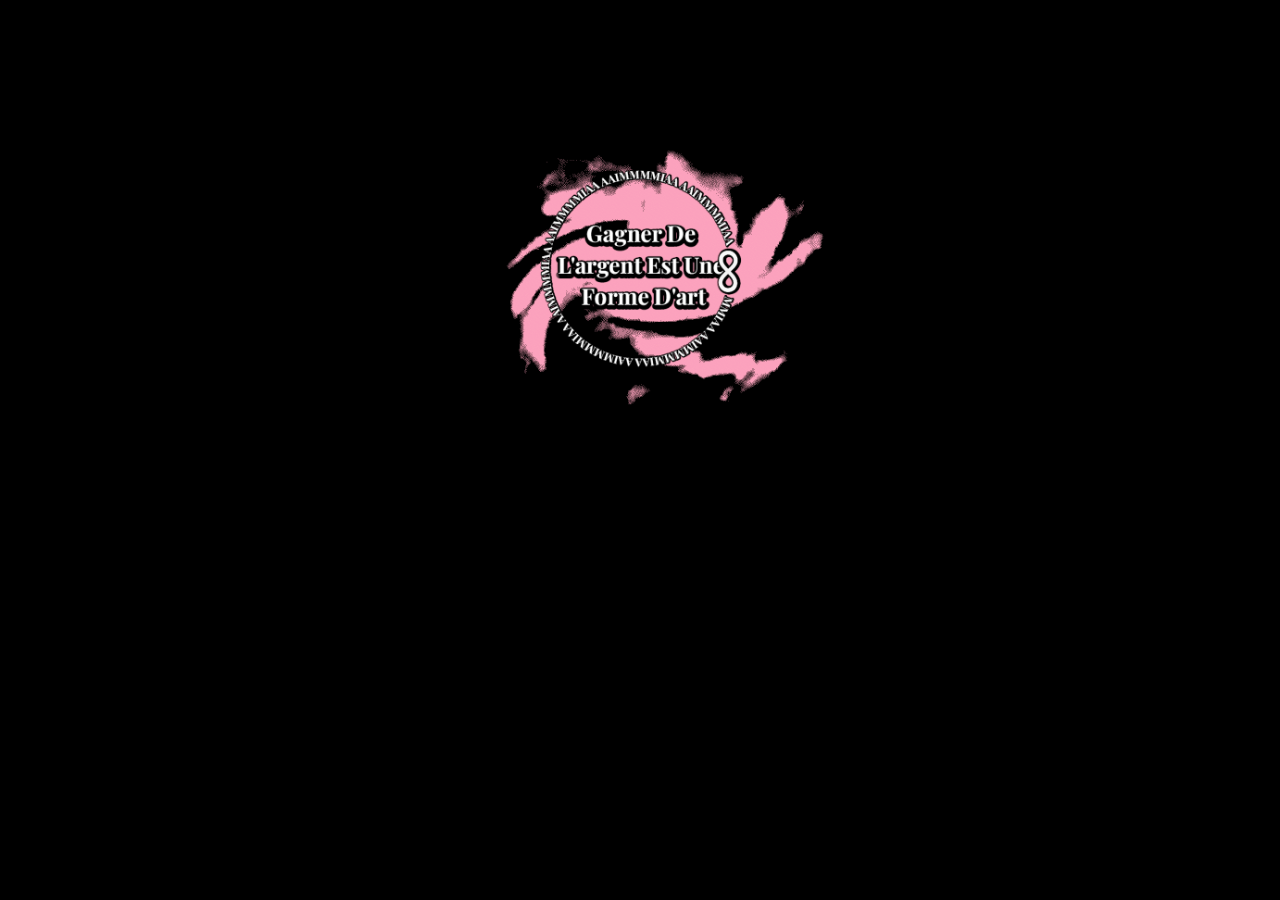
==== index.html @ 1cc77515 "timing" ====
<!DOCTYPE html>
<html lang="en">
<head>
  <link rel="icon" type="image/x-icon" href="/mmiaa/favicon.ico">
  <meta charset="UTF-8">
  <meta name="viewport" content="width=device-width, initial-scale=1.0">
  <link href="https://fonts.googleapis.com/css2?family=Rock+Salt&display=swap" rel="stylesheet">
  <link href="https://fonts.googleapis.com/css2?family=Playfair+Display:wght@400;700&display=swap" rel="stylesheet">
  <link href="https://fonts.googleapis.com/css2?family=Urbanist:wght@400;700&display=swap" rel="stylesheet">
  <link rel="stylesheet" href="styles.css">

  <title>MMIAA</title>
  
</head>
<div class="text-container">
  <img src="3sec.gif" alt="Logo" class="big-logo" id="gif-image">
</div>
<body>
  <div class="content-container">

    <header>
      <div class="mmiaa-scroll-container">
        <h1 class="header-text" id="mmiaa">MMIAA MMIAA MMIAA MMIAA MMIAA MMIAA MMIAA MMIAA MMIAA MMIAA MMIAA MMIAA MMIAA MMIAA MMIAA MMIAA MMIAA MMIAA MMIAA MMIAA MMIAA </h1>
      </div>
    </header>
    

  <div class="section-list">
    <div class="section">$AMPLE$</div>
    <div class="paragraph-section">
      <div>
        <p>We have compiled an extensive collection of <span class="bold-text">exclusive</span> and <span class="bold-text">experimental</span> films and imagery, with a one-of-a-kind video collaging style. Utilizing this mix of resources and skill, we deliver <span class="bold-text">visuals</span>, <span class="bold-text">design</span>, and <span class="bold-text">music videos</span>.</p>
        <p>We offer <span class="bold-text">beats</span> made by artists with years of meticulous experimentation on the <span class="bold-text">MPC</span>.</p>
        <p>We believe in the intersection of art and tech, and we provide <span class="bold-text">web design</span> and <span class="bold-text">software engineering</span> expertise aimed at delivering and marketing your art.</p>
      </div>
            <p><a href="makemoney.html" class="light-gray-link">work with us</a></p>
    </div>
    <div class="section">KNOIRE</div>
    <div class="paragraph-section">
      <p>KNOIRE is an interview series hosted by artist-turned-interviewer, PDF. Through a series of <span class="bold-text">casual</span> Zoom-talks with artists across the underground, we seek to <span class="bold-text">connect</span> and empower <span class="bold-text">  Black</span> artists.</p>
      <span class="bold-text">Upcoming Guests</span>
      <p><a href="https://www.instagram.com/semiratruth/" class="light-gray-link">semiratruth</a></p>
      <p><a href="https://www.instagram.com/aleqth/" class="light-gray-link">aleqth</a></p>


      <p><a href="https://www.youtube.com/watch?v=VIDEO_ID" class="light-gray-link">watch soon</a> | <a href="https://forms.gle/YZpNtpmZqHNJGuWt8" class="light-gray-link">wanna talk?</a></p>
    </div>
    <div class="section">ARTI$T$</div>
    <div class="paragraph-section">
      <p>MMIAA seeks to unite the experimental <span class="bold-text">hip-hop</span> which first inspired us and the <span class="bold-text">endless breadth</span> of sounds that makes up modern music with the ultimate goal of <br><span class="bold-text">Making Money In An Artform.</span></p>
      <ul class="centered-list">
        <li class="artists"><a href="https://www.instagram.com/1uvnaye/" class="light-gray-link">NAYE </a></li>
        <li class="artists"><a href="https://www.instagram.com/miiarriia/" class="light-gray-link">MYALIAH</a></li>
        <li class="artists"><a href="https://www.instagram.com/psychedufilm/" class="light-gray-link">PDF</a></li>
        <li class="artists"><a href="https://www.instagram.com/ch33s3c4k3factory/" class="light-gray-link">CH33$3C4K3</a></li>
      </ul>
    </div>
    <footer>
      <p><a href="mailto:connect@mmiaa.org" class="footer-link">connect@mmiaa.org</a> | <a href="https://www.tiktok.com/@mmiaartform?_t=8jj0oymQf1O&_r=1" class="footer-link">Tiktok</a> | <a href="https://www.instagram.com/mmiaartform?igsh=MTQxYWplM2kwZzg4eA%3D%3D&utm_source=qr" class="footer-link">Instagram</a> |     <a href="https://www.youtube.com/@_mmiaa_" class="footer-link">YT</a> </p>
    </footer>
  </div>
  <script>
    document.addEventListener('DOMContentLoaded', function() {
        var gifDuration = 2900; // Duration of the GIF animation in milliseconds. Adjust this to match your GIF's duration.
    
        // Wait for the GIF animation to finish before starting the fade-out and dollar sign animations.
        setTimeout(function() {
            document.getElementById('gif-image').style.opacity = '0';
            setTimeout(function() {
                document.querySelector('.text-container').style.display = 'none';
                document.querySelector('.section-list').style.opacity = '1';
            }, 500);
        }, gifDuration); // Start this after the GIF finishes
    
        // Delayed start for the dollar signs animation
        setTimeout(function() {
            for (let i = 0; i < 200; i++) {
                const dollarSign = document.createElement('div');
                dollarSign.classList.add('dollar-sign');
                dollarSign.textContent = '$';
                dollarSign.style.left = `${Math.random() * window.innerWidth}px`;
                dollarSign.style.top = '-10%'; // Start just above the viewport
    
                const animationDuration = 2 + Math.random() * 3; // Between 2 and 5 seconds
                dollarSign.style.animationDuration = `${animationDuration}s`;
    
                document.body.appendChild(dollarSign);
            }
        }, gifDuration); // Start this after the GIF finishes and adds a delay for setup
    
        // Adjusted start for the header text fade-in animation
        setTimeout(function() {
            document.getElementById('mmiaa').classList.add('fade-in');
        }, 3400); // Adjust to start after the GIF finishes
    
        // Rainbow link animation with adjusted timing
        setTimeout(function() {
            var rainbowLinks = document.querySelectorAll('.light-gray-link, .footer-link');
    
            rainbowLinks.forEach(function(link, index) {
              var delay = (index * 2) % 10 + 's';
              link.style.animationDelay = delay;
            });
        }, gifDuration); // Adjust to start after the GIF finishes
    });
    document.addEventListener('DOMContentLoaded', function() {
    var gifImage = document.getElementById('gif-image');
    var uniqueTimeStamp = new Date().getTime(); // Get the current timestamp
    gifImage.src = '3sec.gif?timestamp=' + uniqueTimeStamp; // Append the timestamp as a query parameter
});

    </script>
    
  </div>

</body>

</html>
---- styles.css ----
body {
    margin: 0;
    padding: 0;
    background-color: black;
    color: white;
    text-align: center;
    height: 100vh;
    display: flex;
    flex-direction: column;
    font-family: 'Urbanist', sans-serif; /* Use Playfair Display for h1 elements */

  }
  html, body {
height: 100vh; /* Viewport height */
margin: 0;
padding: 0;
}

  header {
    padding: 20px 0;
    background-color: black;
    font-size: 36px;  font-family: 'Playfair Display', serif; /* Use Playfair Display for h1 elements */


  }

  .header-text-other {
font-size: 40px;
font-weight: bold;
margin: 0;
opacity: 0; /* Initially hidden */
transition: opacity 1s; /* Smooth transition for opacity change */
font-family: 'Playfair Display', serif; /* Use Playfair Display for h1 elements */

}  .header-text-other {
  font-size: 40px;
  font-weight: bold;
  margin: 0;
  font-family: 'Playfair Display', serif; /* Use Playfair Display for h1 elements */
  opacity: 1; /* Initially hidden */

  }
  .text-container {
    display: flex;
    flex-direction: column;
    align-items: center; /* Keeps content horizontally centered */
    padding: 20px 0; /* Adjusted padding for better spacing */
    /* Removed flex-grow and min-height to prevent it from expanding and ensure it stays at the top */
    margin-top: 0px; /* Ensure it starts at the top of its parent container */
    margin-bottom: 0px; /* Adjust if you need to control space below the container */
    /* If you specifically need to control the vertical positioning, consider using justify-content on the parent container */
  }
  
.big-logo {
font-size: 28px;
font-weight: bold;
transition: opacity 0.5s;
padding: 0; /* Reduced or removed the large bottom padding */
font-family: 'Playfair Display', serif; /* Use Playfair Display for h1 elements */
width: 500px;

}
#gif-image {
  margin-bottom: -500px; /* Pull up the element by applying a negative bottom margin */

}


  .medium-text {
    font-size: 24px;
    margin-bottom: 10px;
    opacity: 1; /* Initial opacity set to 1 */
  }

  .small-text {
    font-size: 18px;
  }

  .section-list {
    display: flex;
    flex-direction: column;
    align-items: center;
    opacity: 0; /* Initially hidden */
    transition: opacity 1s; /* Smooth transition for opacity change */
  }

  .section {
    font-size: 24px;
    margin-bottom: 5px;
    cursor: pointer;
    font-weight: bold;
    font-family: 'Playfair Display', serif; /* Use Playfair Display for h1 elements */

  }

  @keyframes rainAndShake {
    0% { 
      transform: translateY(-10%) rotate(0deg); 
      opacity: 1; 
    }
    50% { 
      transform: translateY(45vh) rotate(5deg); 
    }
    100% { 
      transform: translateY(90vh) rotate(-5deg); 
      opacity: 0; 
    }
  }

  .dollar-sign {
    position: fixed;
    color: #d2f8d2;
    font-size: 24px;
    opacity: 0; /* Start fully transparent, but quickly become visible */
    animation: rainAndShake linear forwards;
    font-family: 'Playfair Display', serif; /* Use Playfair Display for h1 elements */

  }

  .paragraph-section {
    margin: 0 20px; /* Add margin for mobile */
  }

  .bold-text {
    font-weight: bold;
  }

  .light-gray-link, .footer-link {
    font-family: 'Rock Salt', cursive; /* Use Rock Salt font */
    background: linear-gradient(90deg, #c1adea, #ff7f50,  #ffffad, #89CFF0); /* Gradient from baby pink to baby blue to baby orange */
background-size: 200% auto; /* Extend the background size for a smooth transition */
color: transparent; /* Make the text color transparent */
background-clip: text; /* Clip the background to the text */
-webkit-background-clip: text;
-webkit-text-fill-color: transparent; /* Specific to WebKit browsers */
animation: rainbow-text 3s linear infinite; /* Apply the animation */
display: inline; /* Ensure the background is clipped correctly */
}

  @keyframes rainbow-text {
0% {background-position: 0% 50%;}
50% {background-position: 100% 50%;}
100% {background-position: 0% 50%;}
}

  .centered-list {
    text-align: center;
    list-style: none;
    padding: 0; /* Remove default padding */
    
  }

  .gray-link {
    color: lightgray;
    text-decoration: none;
  }
  .artists {
    padding: 10px 10px;
  }
  .fade-in {
opacity: 1 !important;
}
.content-container {
margin: 0 auto;
max-width: 390px; /* Keep your width limit */
height: calc(100vh - 60px); /* Adjust based on the actual footer height */
padding-bottom: 60px; /* Give some space for the footer */
overflow-x: hidden; /* Prevent horizontal scrolling */
overflow-y: scroll; /* Enable vertical scrolling */

/* Hide scrollbar for Chrome, Safari, and Opera */
::-webkit-scrollbar {
  display: none;
}

/* Hide scrollbar for IE, Edge, and Firefox */
-ms-overflow-style: none;  /* IE and Edge */
scrollbar-width: none; /* Firefox */
}



.mmiaa-scroll-container {
white-space: nowrap;
overflow: hidden;
position: relative;
width: 100vw; /* Ensure the container spans the full viewport width */
}

.header-text {
display: inline-block;
font-size: 40px;
font-weight: bold;
margin: 0;
/* Initially hidden, will fade in */
opacity: 0; /* Keep this for the fade-in effect */
animation: scroll-infinite 20s linear infinite;
}
@keyframes scroll-left-right {
0%, 100% {
  transform: translateX(0%);
}
50% {
  transform: translateX(-50%); /* Adjust based on the actual width to ensure seamless transition */
}
}

.header-text {
display: inline-block;
font-size: 40px;
font-weight: bold;
margin: 0;
/* Adjust animation duration as needed for smoothness */
animation: scroll-left-right 20s linear infinite;
}
.header-text-other {
  display: inline-block;
  font-size: 40px;
  font-weight: bold;
  margin: 0;
  /* Adjust animation duration as needed for smoothness */
  animation: scroll-left-right 20s linear infinite;
  }
/* Adjust the fade-in effect as needed */
@keyframes fade-in {
to {
  opacity: 1;
}
}
footer {
position: fixed;
bottom: 0;
width: 100%;
padding: 5px 0;
background-color: #000;
color: #fff;
text-align: center;
}


.footer-link {
color: lightgray; /* Light gray link to match your existing design */
text-decoration: none; /* Removes underline from links */
font-size: 12px;
}

.footer-link:hover {
text-decoration: underline; /* Adds underline on hover for better UX */
}
    /* Style for video container */
    .video-container {
      display: flex;
      flex-direction: column;
      align-items: center;
      gap: 20px; /* Space between videos */
    }
    /* Style for videos */
    iframe {
      width: 100%; /* Full width of the container */
      aspect-ratio: 1 / 1; /* Square aspect ratio */
    }
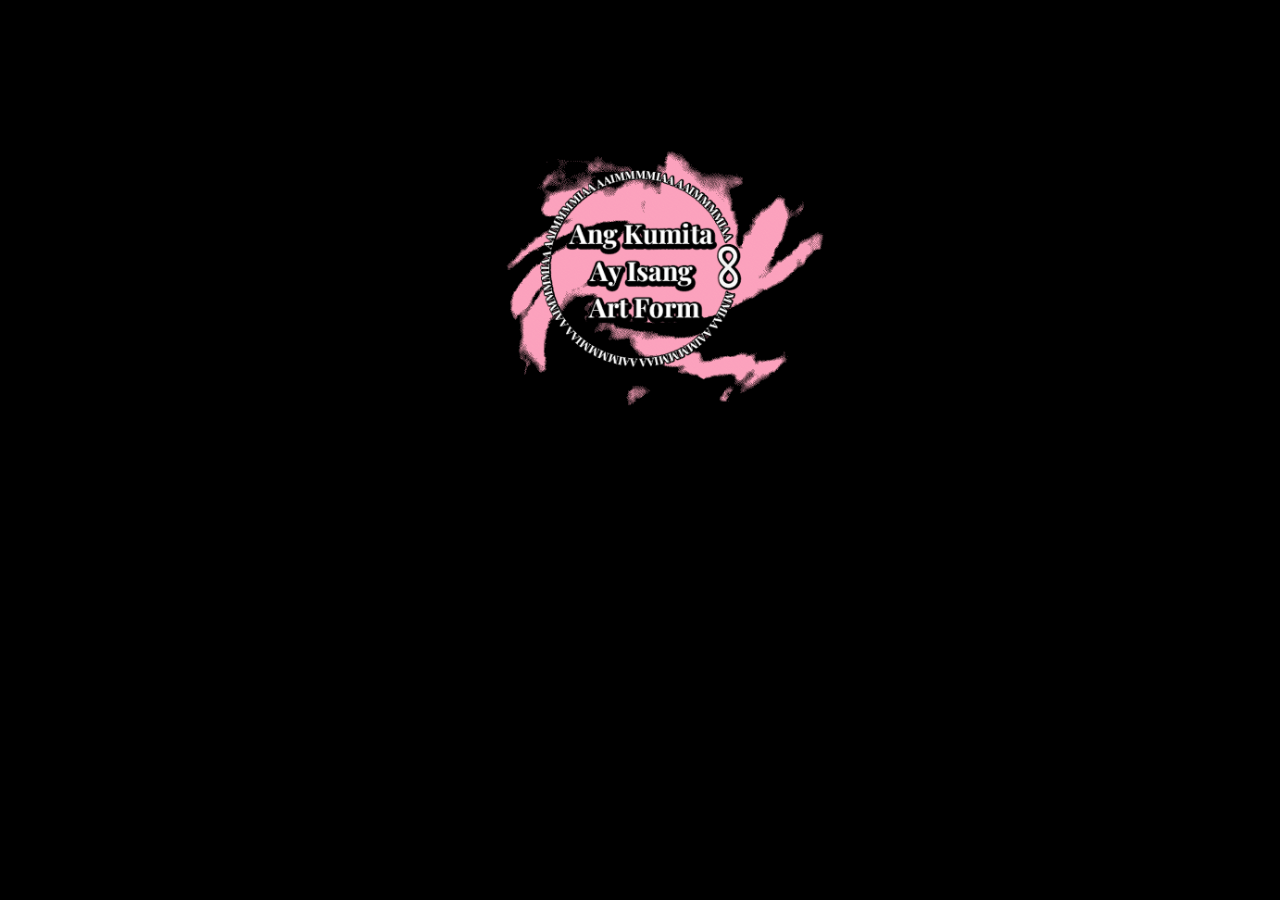
==== commit c1b44d14: "header mobile" ====
--- a/index.html
+++ b/index.html
@@ -91,7 +91,7 @@
         // Adjusted start for the header text fade-in animation
         setTimeout(function() {
             document.getElementById('mmiaa').classList.add('fade-in');
-        }, 3400); // Adjust to start after the GIF finishes
+        }, 3200); // Adjust to start after the GIF finishes
     
         // Rainbow link animation with adjusted timing
         setTimeout(function() {
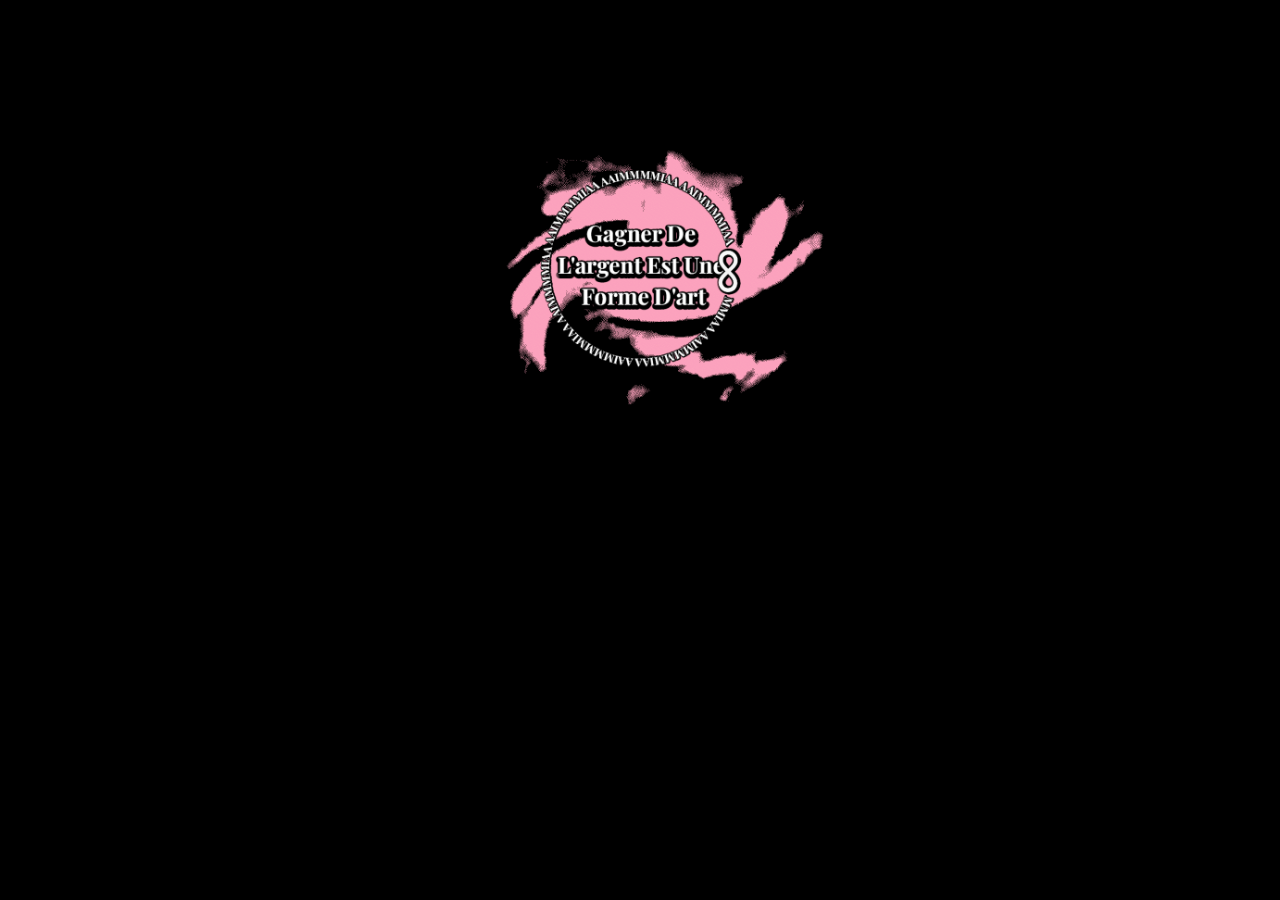
==== commit 4f9d97e5: "fix timing" ====
--- a/index.html
+++ b/index.html
@@ -91,7 +91,7 @@
         // Adjusted start for the header text fade-in animation
         setTimeout(function() {
             document.getElementById('mmiaa').classList.add('fade-in');
-        }, 3200); // Adjust to start after the GIF finishes
+        }, 3400); // Adjust to start after the GIF finishes
     
         // Rainbow link animation with adjusted timing
         setTimeout(function() {
@@ -101,7 +101,7 @@
               var delay = (index * 2) % 10 + 's';
               link.style.animationDelay = delay;
             });
-        }, gifDuration); // Adjust to start after the GIF finishes
+        }, 3400); // Adjust to start after the GIF finishes
     });
     document.addEventListener('DOMContentLoaded', function() {
     var gifImage = document.getElementById('gif-image');
--- a/styles.css
+++ b/styles.css
@@ -23,7 +23,9 @@
 
 
   }
-
+#mmmiaa{  opacity: 0; /* Start fully transparent */
+  animation: fade-in 2s ease-out forwards;  /* Smooth transition for opacity change */
+}
   .header-text-other {
 font-size: 40px;
 font-weight: bold;
@@ -223,9 +225,13 @@
   }
 /* Adjust the fade-in effect as needed */
 @keyframes fade-in {
-to {
-  opacity: 1;
-}
+  from {
+    opacity: 0;
+  }
+  to {
+    opacity: 1;
+  }
+
 }
 footer {
 position: fixed;
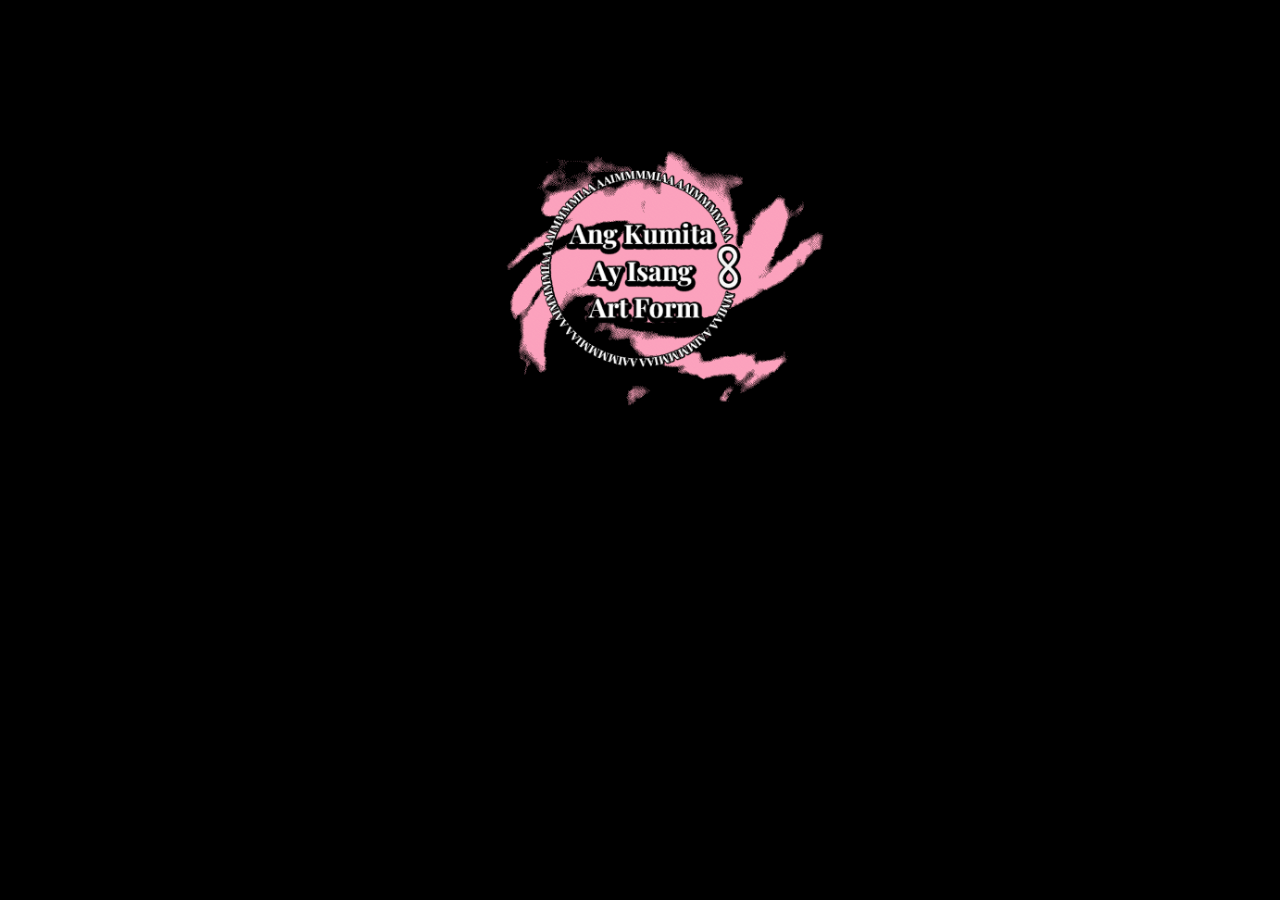
==== commit 9b56817f: "fixed animation" ====
--- a/index.html
+++ b/index.html
@@ -86,12 +86,12 @@
     
                 document.body.appendChild(dollarSign);
             }
-        }, gifDuration); // Start this after the GIF finishes and adds a delay for setup
+        }, 3300); // Start this after the GIF finishes and adds a delay for setup
     
         // Adjusted start for the header text fade-in animation
         setTimeout(function() {
             document.getElementById('mmiaa').classList.add('fade-in');
-        }, 3400); // Adjust to start after the GIF finishes
+        }, 3500); // Adjust to start after the GIF finishes
     
         // Rainbow link animation with adjusted timing
         setTimeout(function() {
--- a/styles.css
+++ b/styles.css
@@ -23,9 +23,7 @@
 
 
   }
-#mmmiaa{  opacity: 0; /* Start fully transparent */
-  animation: fade-in 2s ease-out forwards;  /* Smooth transition for opacity change */
-}
+
   .header-text-other {
 font-size: 40px;
 font-weight: bold;
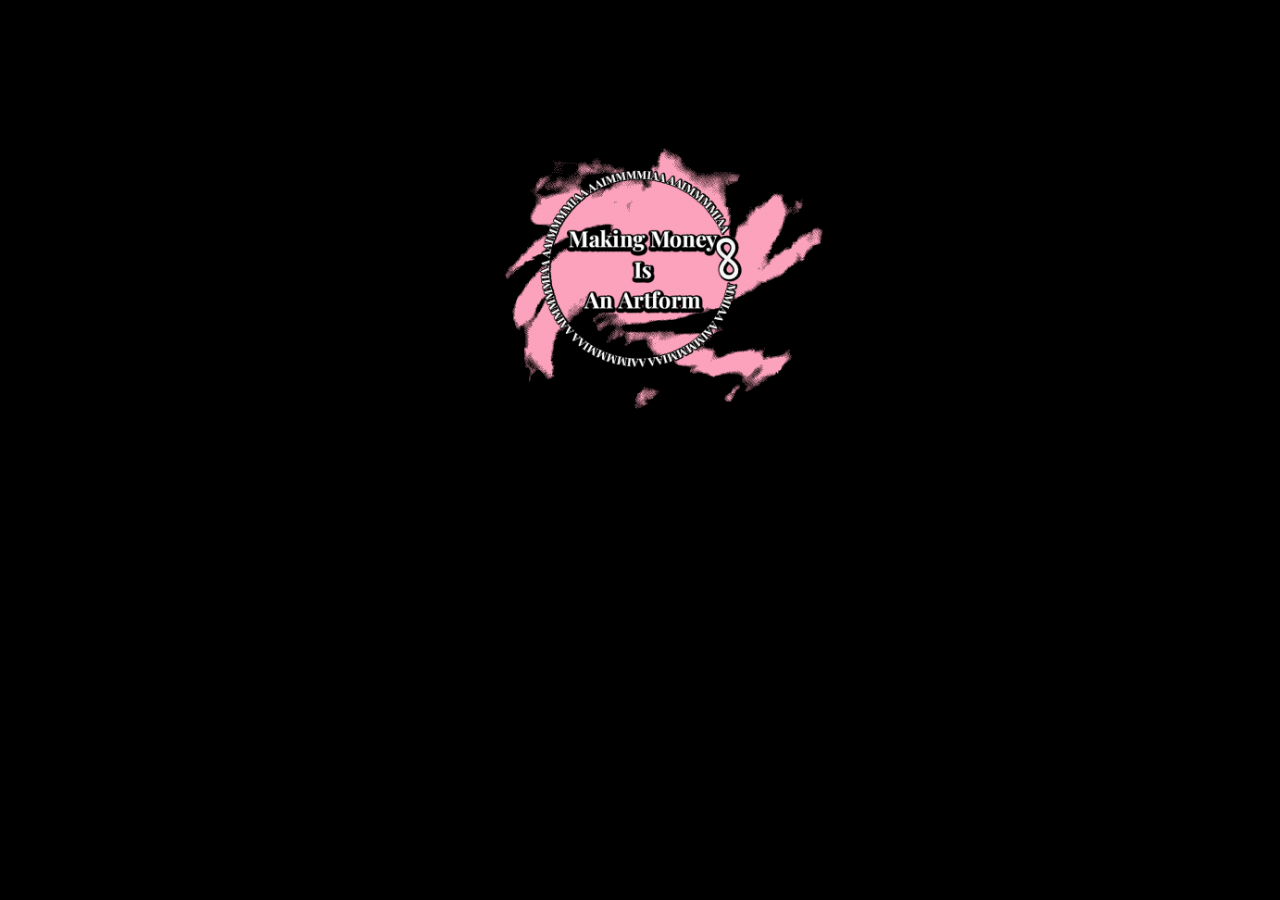
==== commit 8257b33f: "lol" ====
--- a/index.html
+++ b/index.html
@@ -31,30 +31,31 @@
       <div>
         <p>We have compiled an extensive collection of <span class="bold-text">exclusive</span> and <span class="bold-text">experimental</span> films and imagery, with a one-of-a-kind video collaging style. Utilizing this mix of resources and skill, we deliver <span class="bold-text">visuals</span>, <span class="bold-text">design</span>, and <span class="bold-text">music videos</span>.</p>
         <p>We offer <span class="bold-text">beats</span> made by artists with years of meticulous experimentation on the <span class="bold-text">MPC</span>.</p>
-        <p>We believe in the intersection of art and tech, and we provide <span class="bold-text">web design</span> and <span class="bold-text">software engineering</span> expertise aimed at delivering and marketing your art.</p>
+        <p>We believe in the intersection of art and tech, and we provide <span class="bold-text">web design</span> and <span class="bold-text">software engineering</span> expertise aimed at creating, promoting, and enhancing your art.</p>
       </div>
             <p><a href="makemoney.html" class="light-gray-link">work with us</a></p>
     </div>
     <div class="section">KNOIRE</div>
     <div class="paragraph-section">
       <p>KNOIRE is an interview series hosted by artist-turned-interviewer, PDF. Through a series of <span class="bold-text">casual</span> Zoom-talks with artists across the underground, we seek to <span class="bold-text">connect</span> and empower <span class="bold-text">  Black</span> artists.</p>
+      <span class="bold-text">Interviews</span>
+      <p><a href="https://www.youtube.com/watch?v=5zBBD4cFFNE" class="light-gray-link">semiratruth</a></p>
+
       <span class="bold-text">Upcoming Guests</span>
-      <p><a href="https://www.instagram.com/semiratruth/" class="light-gray-link">semiratruth</a></p>
       <p><a href="https://www.instagram.com/aleqth/" class="light-gray-link">aleqth</a></p>
 
 
       <p><a href="https://www.youtube.com/watch?v=VIDEO_ID" class="light-gray-link">watch soon</a> | <a href="https://forms.gle/YZpNtpmZqHNJGuWt8" class="light-gray-link">wanna talk?</a></p>
     </div>
-    <div class="section">ARTI$T$</div>
+    <!-- <div class="section">ARTI$T$</div>
     <div class="paragraph-section">
       <p>MMIAA seeks to unite the experimental <span class="bold-text">hip-hop</span> which first inspired us and the <span class="bold-text">endless breadth</span> of sounds that makes up modern music with the ultimate goal of <br><span class="bold-text">Making Money In An Artform.</span></p>
       <ul class="centered-list">
         <li class="artists"><a href="https://www.instagram.com/1uvnaye/" class="light-gray-link">NAYE </a></li>
         <li class="artists"><a href="https://www.instagram.com/miiarriia/" class="light-gray-link">MYALIAH</a></li>
         <li class="artists"><a href="https://www.instagram.com/psychedufilm/" class="light-gray-link">PDF</a></li>
-        <li class="artists"><a href="https://www.instagram.com/ch33s3c4k3factory/" class="light-gray-link">CH33$3C4K3</a></li>
       </ul>
-    </div>
+    </div> -->
     <footer>
       <p><a href="mailto:connect@mmiaa.org" class="footer-link">connect@mmiaa.org</a> | <a href="https://www.tiktok.com/@mmiaartform?_t=8jj0oymQf1O&_r=1" class="footer-link">Tiktok</a> | <a href="https://www.instagram.com/mmiaartform?igsh=MTQxYWplM2kwZzg4eA%3D%3D&utm_source=qr" class="footer-link">Instagram</a> |     <a href="https://www.youtube.com/@_mmiaa_" class="footer-link">YT</a> </p>
     </footer>
@@ -86,7 +87,7 @@
     
                 document.body.appendChild(dollarSign);
             }
-        }, 3300); // Start this after the GIF finishes and adds a delay for setup
+        }, 4300); // Start this after the GIF finishes and adds a delay for setup
     
         // Adjusted start for the header text fade-in animation
         setTimeout(function() {
@@ -101,7 +102,7 @@
               var delay = (index * 2) % 10 + 's';
               link.style.animationDelay = delay;
             });
-        }, 3400); // Adjust to start after the GIF finishes
+        }, 4400); // Adjust to start after the GIF finishes
     });
     document.addEventListener('DOMContentLoaded', function() {
     var gifImage = document.getElementById('gif-image');
